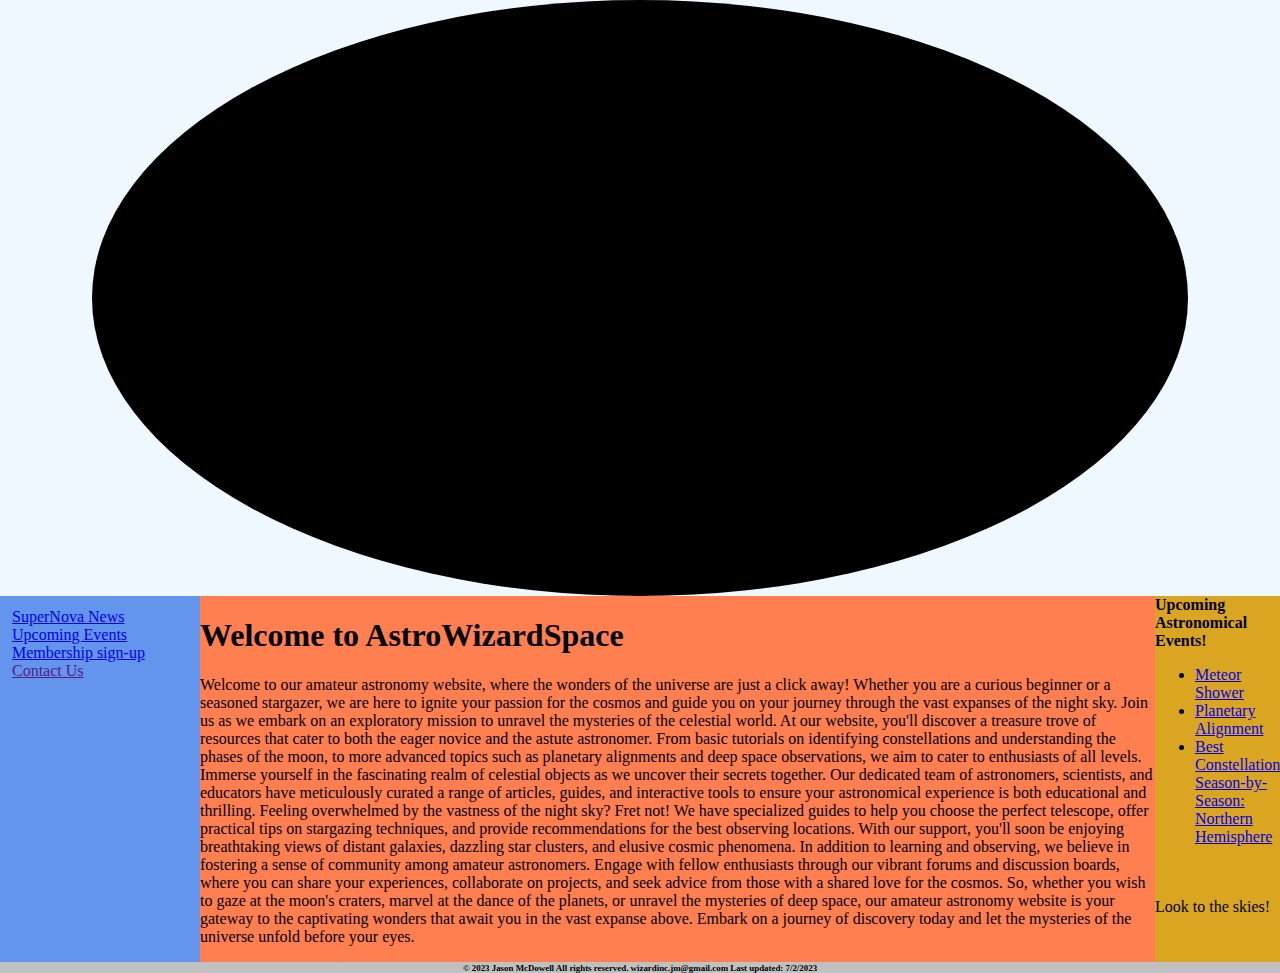
==== Index.html @ 3c459d65 "Add files via upload" ====
﻿<!DOCTYPE html>

<html lang="en" >
<head>
    <meta charset="utf-8" >
    <title>AstroWizardSpace</title>
    <link href="StyleSheet1.css" rel="stylesheet" type="text/css" >
</head>

<body>
    <div id="header"><img src="Astrospace.jpg" width="auto" height="auto" alt="Astrospace"> </div>
    
    <div id="wrapper">
        <div id="content_area">
            <h1>Welcome to AstroWizardSpace</h1>
            <p>
                Welcome to our amateur astronomy website, where the wonders of the universe are just a click away! Whether you are a curious beginner or a seasoned stargazer, we are here to ignite your passion for the cosmos and guide you on your journey through the vast expanses of the night sky.

                Join us as we embark on an exploratory mission to unravel the mysteries of the celestial world. At our website, you'll discover a treasure trove of resources that cater to both the eager novice and the astute astronomer. From basic tutorials on identifying constellations and understanding the phases of the moon, to more advanced topics such as planetary alignments and deep space observations, we aim to cater to enthusiasts of all levels.

                Immerse yourself in the fascinating realm of celestial objects as we uncover their secrets together. Our dedicated team of astronomers, scientists, and educators have meticulously curated a range of articles, guides, and interactive tools to ensure your astronomical experience is both educational and thrilling.

                Feeling overwhelmed by the vastness of the night sky? Fret not! We have specialized guides to help you choose the perfect telescope, offer practical tips on stargazing techniques, and provide recommendations for the best observing locations. With our support, you'll soon be enjoying breathtaking views of distant galaxies, dazzling star clusters, and elusive cosmic phenomena.

                In addition to learning and observing, we believe in fostering a sense of community among amateur astronomers. Engage with fellow enthusiasts through our vibrant forums and discussion boards, where you can share your experiences, collaborate on projects, and seek advice from those with a shared love for the cosmos.

                So, whether you wish to gaze at the moon's craters, marvel at the dance of the planets, or unravel the mysteries of deep space, our amateur astronomy website is your gateway to the captivating wonders that await you in the vast expanse above. Embark on a journey of discovery today and let the mysteries of the universe unfold before your eyes.


            </p>
    </div>
    <div id="left_side">
        <ul>
            <li><a href="m2a2.html">SuperNova News</a></li>
            <li><a href="m1a2.html">Upcoming Events</a></li>
            <li><a href="Form.html"> Membership sign-up  </a></li>
            <li><a href=""> Contact Us  </a></li>
        </ul>
    </div>
    <div id="right_side"><strong>Upcoming Astronomical Events!</strong><br >
        <ul>
            <li><a href="https://starwalk.space/en/news/meteor-showers-june-september">Meteor Shower</a></li>
            <li><a href="https://starwalk.space/en/news/what-is-planet-parade">Planetary Alignment</a></li>
            <li><a href="https://starwalk.space/en/news/constellations-northern-hemisphere">Best Constellations Season-by-Season: Northern Hemisphere</a></li>
        </ul><br ><br > Look to the skies!
    </div>

    </div>
    <div id="footer"> <small>&copy; 2023 Jason McDowell All rights reserved. wizardinc.jm@gmail.com Last updated: 7/2/2023</small></div>


</body>
</html>
---- StyleSheet1.css ----
﻿body {
    border-color:black;
    color:black;
    background-color: black;
    margin:0;
    padding:0;
    min-width: 525px;
}
img {
    background-color:black;
    position: left;
    padding: 3em;
    display: block;
    margin: 0 auto;
    max-width: 1000px;
    height: 500px;
    width: 1000px;
    border-radius: 50%;
}
    #header {
    float: left;
    width: 100%;
    background-color:aliceblue;
}
#footer {
    float: left;
    width: 100%;
    background-color:silver;
    font-size: 8pt;
    font-weight: bold;
    text-align: center;
    position: relative;
}
#wrapper {
    float: left;
    padding-left: 200px;
    padding-right: 125px;
    overflow: hidden;
}
#left_side {
    position: relative;
    float: left;
    width: 200px;
    background-color:cornflowerblue;
    right: 200px;
    margin-left: -100%;
    padding-bottom: 2000px;
    margin-bottom: -2000px;
}
#right_side {
    position: relative;
    float: left;
    width: 125px;
    background-color: goldenrod;
    margin-right: -125%;
    padding-bottom: 2000px;
    margin-bottom: -2000px;
}
#content_area{
    position: relative;
    float: left;
    width: 100%;
    background-color:coral;
    padding-bottom: 2000px;
    margin-bottom: -2000px;
}
#left_side ul{
    list-style: none;
    margin: 12px 0px 0px 12px;
    padding: 0px;
}
left_side li a:link, #nav li a:visited {
    font-size: 12pt;
    font-weight: bold;
    padding: 3px 0px 3px 3px;
    color: blueviolet;
    text-decoration: none;
    display: block;
}
left_side li a:hover, #nav li a:active {
    font-size: 12pt;
    font-weight: bold;
    padding: 3px 0px 3px 3px;
    color: crimson;
    text-decoration: none;
    display: block;
}
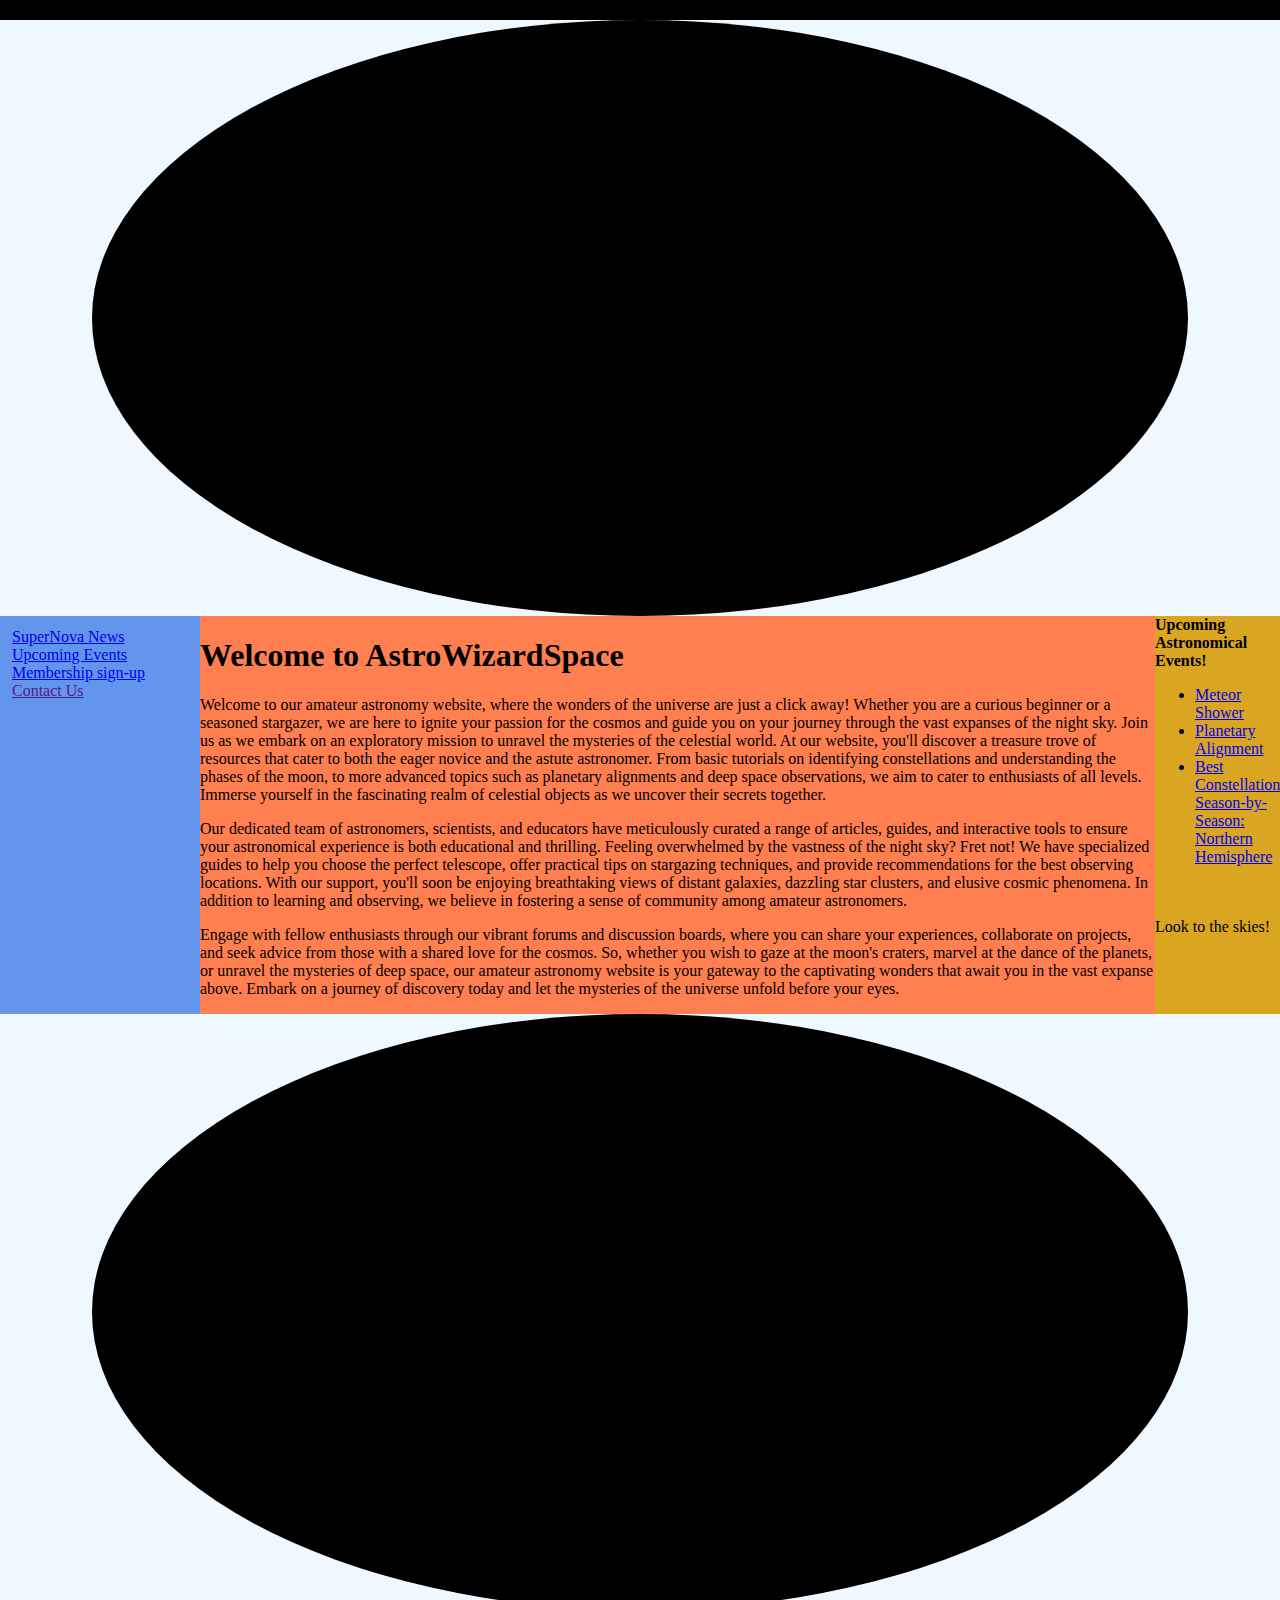
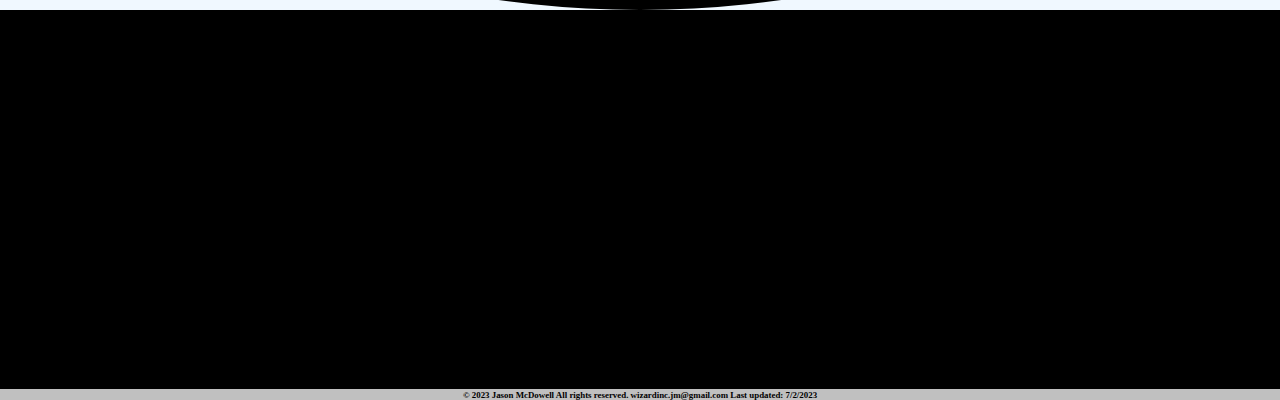
==== commit a5c4b597: "Add files via upload" ====
--- a/Index.html
+++ b/Index.html
@@ -9,7 +9,7 @@
 
 <body>
     <div id="header"><img src="Astrospace.jpg" width="auto" height="auto" alt="Astrospace"> </div>
-    
+
     <div id="wrapper">
         <div id="content_area">
             <h1>Welcome to AstroWizardSpace</h1>
@@ -18,34 +18,72 @@
 
                 Join us as we embark on an exploratory mission to unravel the mysteries of the celestial world. At our website, you'll discover a treasure trove of resources that cater to both the eager novice and the astute astronomer. From basic tutorials on identifying constellations and understanding the phases of the moon, to more advanced topics such as planetary alignments and deep space observations, we aim to cater to enthusiasts of all levels.
 
-                Immerse yourself in the fascinating realm of celestial objects as we uncover their secrets together. Our dedicated team of astronomers, scientists, and educators have meticulously curated a range of articles, guides, and interactive tools to ensure your astronomical experience is both educational and thrilling.
+                Immerse yourself in the fascinating realm of celestial objects as we uncover their secrets together.
+            </p>
+                
+            <p>
+                Our dedicated team of astronomers, scientists, and educators have meticulously curated a range of articles, guides, and interactive tools to ensure your astronomical experience is both educational and thrilling.
 
                 Feeling overwhelmed by the vastness of the night sky? Fret not! We have specialized guides to help you choose the perfect telescope, offer practical tips on stargazing techniques, and provide recommendations for the best observing locations. With our support, you'll soon be enjoying breathtaking views of distant galaxies, dazzling star clusters, and elusive cosmic phenomena.
 
-                In addition to learning and observing, we believe in fostering a sense of community among amateur astronomers. Engage with fellow enthusiasts through our vibrant forums and discussion boards, where you can share your experiences, collaborate on projects, and seek advice from those with a shared love for the cosmos.
+                In addition to learning and observing, we believe in fostering a sense of community among amateur astronomers.
+            </p>
+            
+            <p>
+                Engage with fellow enthusiasts through our vibrant forums and discussion boards, where you can share your experiences, collaborate on projects, and seek advice from those with a shared love for the cosmos.
 
                 So, whether you wish to gaze at the moon's craters, marvel at the dance of the planets, or unravel the mysteries of deep space, our amateur astronomy website is your gateway to the captivating wonders that await you in the vast expanse above. Embark on a journey of discovery today and let the mysteries of the universe unfold before your eyes.
-
-
             </p>
-    </div>
-    <div id="left_side">
-        <ul>
-            <li><a href="m2a2.html">SuperNova News</a></li>
-            <li><a href="m1a2.html">Upcoming Events</a></li>
-            <li><a href="Form.html"> Membership sign-up  </a></li>
-            <li><a href=""> Contact Us  </a></li>
-        </ul>
-    </div>
-    <div id="right_side"><strong>Upcoming Astronomical Events!</strong><br >
-        <ul>
-            <li><a href="https://starwalk.space/en/news/meteor-showers-june-september">Meteor Shower</a></li>
-            <li><a href="https://starwalk.space/en/news/what-is-planet-parade">Planetary Alignment</a></li>
-            <li><a href="https://starwalk.space/en/news/constellations-northern-hemisphere">Best Constellations Season-by-Season: Northern Hemisphere</a></li>
-        </ul><br ><br > Look to the skies!
-    </div>
+        </div>
+        <div id="left_side">
+            <ul>
+                <li><a href="supernove.html">SuperNova News</a></li>
+                <li><a href="upcomingevents.html">Upcoming Events</a></li>
+                <li><a href="Form.html"> Membership sign-up  </a></li>
+                <li><a href=""> Contact Us  </a></li>
+            </ul>
+        </div>
+        <div id="right_side">
+            <strong>Upcoming Astronomical Events!</strong><br>
+            <ul>
+                <li><a href="https://starwalk.space/en/news/meteor-showers-june-september">Meteor Shower</a></li>
+                <li><a href="https://starwalk.space/en/news/what-is-planet-parade">Planetary Alignment</a></li>
+                <li><a href="https://starwalk.space/en/news/constellations-northern-hemisphere">Best Constellations Season-by-Season: Northern Hemisphere</a></li>
+            </ul><br><br> Look to the skies!
+        </div>
 
     </div>
+    <div id="header"><img src="starphoto1.jpg" width="auto" height="auto" alt="starphoto1"> </div>
+    <h2> Your Home Space for the Stars</h2>
+    <p>
+        Amateur astronomy is a fascinating and rewarding hobby that allows individuals to explore the wonders of the night sky. It involves the observation and study of celestial
+        objects such as stars, planets, galaxies, and even phenomena like comets and meteor showers. While professional astronomers use advanced equipment and conduct research,
+        amateur astronomers can still contribute valuable discoveries and observations.
+    </p>
+    <p>
+        One of the primary attractions of amateur astronomy is that it requires minimal equipment to get started. Binoculars and small telescopes are often sufficient
+        to observe many celestial objects, including the Moon, planets, and brighter deep-sky objects like star clusters and nebulae. With larger telescopes,
+        amateurs can delve deeper into space and observe fainter objects, capturing breathtaking views of distant galaxies, planetary nebulae, and other celestial marvels.
+    </p>
+    <p>
+        In addition to observing celestial objects, amateur astronomers also have the opportunity to participate in citizen science projects. These projects allow enthusiasts to contribute their observations
+        and data, aiding scientists in studying various phenomena such as variable stars, exoplanets, and even tracking Near-Earth Objects (NEOs) that could potentially pose a threat to our planet.
+        By actively participating in citizen science, amateur astronomers make meaningful contributions to our understanding of the universe.
+
+    </p>
+    <p>
+        Moreover, amateur astronomy offers a chance for individuals to connect with the wonders of the cosmos and develop a deeper appreciation for the 
+        vastness and beauty of the universe. It provides a sense of awe, wonder, and perspective as we gaze at the same stars and galaxies that have captivated humans for millennia. 
+        In addition, astronomy is a social hobby where amateurs can join clubs, attend star parties, and engage in discussions and shared experiences with like-minded enthusiasts,
+        fostering a sense of community and camaraderie.
+    </p>
+    <p>
+        Overall, amateur astronomy is a captivating pursuit that allows individuals to explore the mysteries of the universe, make scientific contributions,
+        and foster a deeper connection with the cosmos. Whether it's observing the planets, tracking asteroids, or imaging distant galaxies, amateur astronomers 
+        play a vital role in expanding our knowledge and appreciation of the heavens above.
+
+    </p>
+
     <div id="footer"> <small>&copy; 2023 Jason McDowell All rights reserved. wizardinc.jm@gmail.com Last updated: 7/2/2023</small></div>
 
 
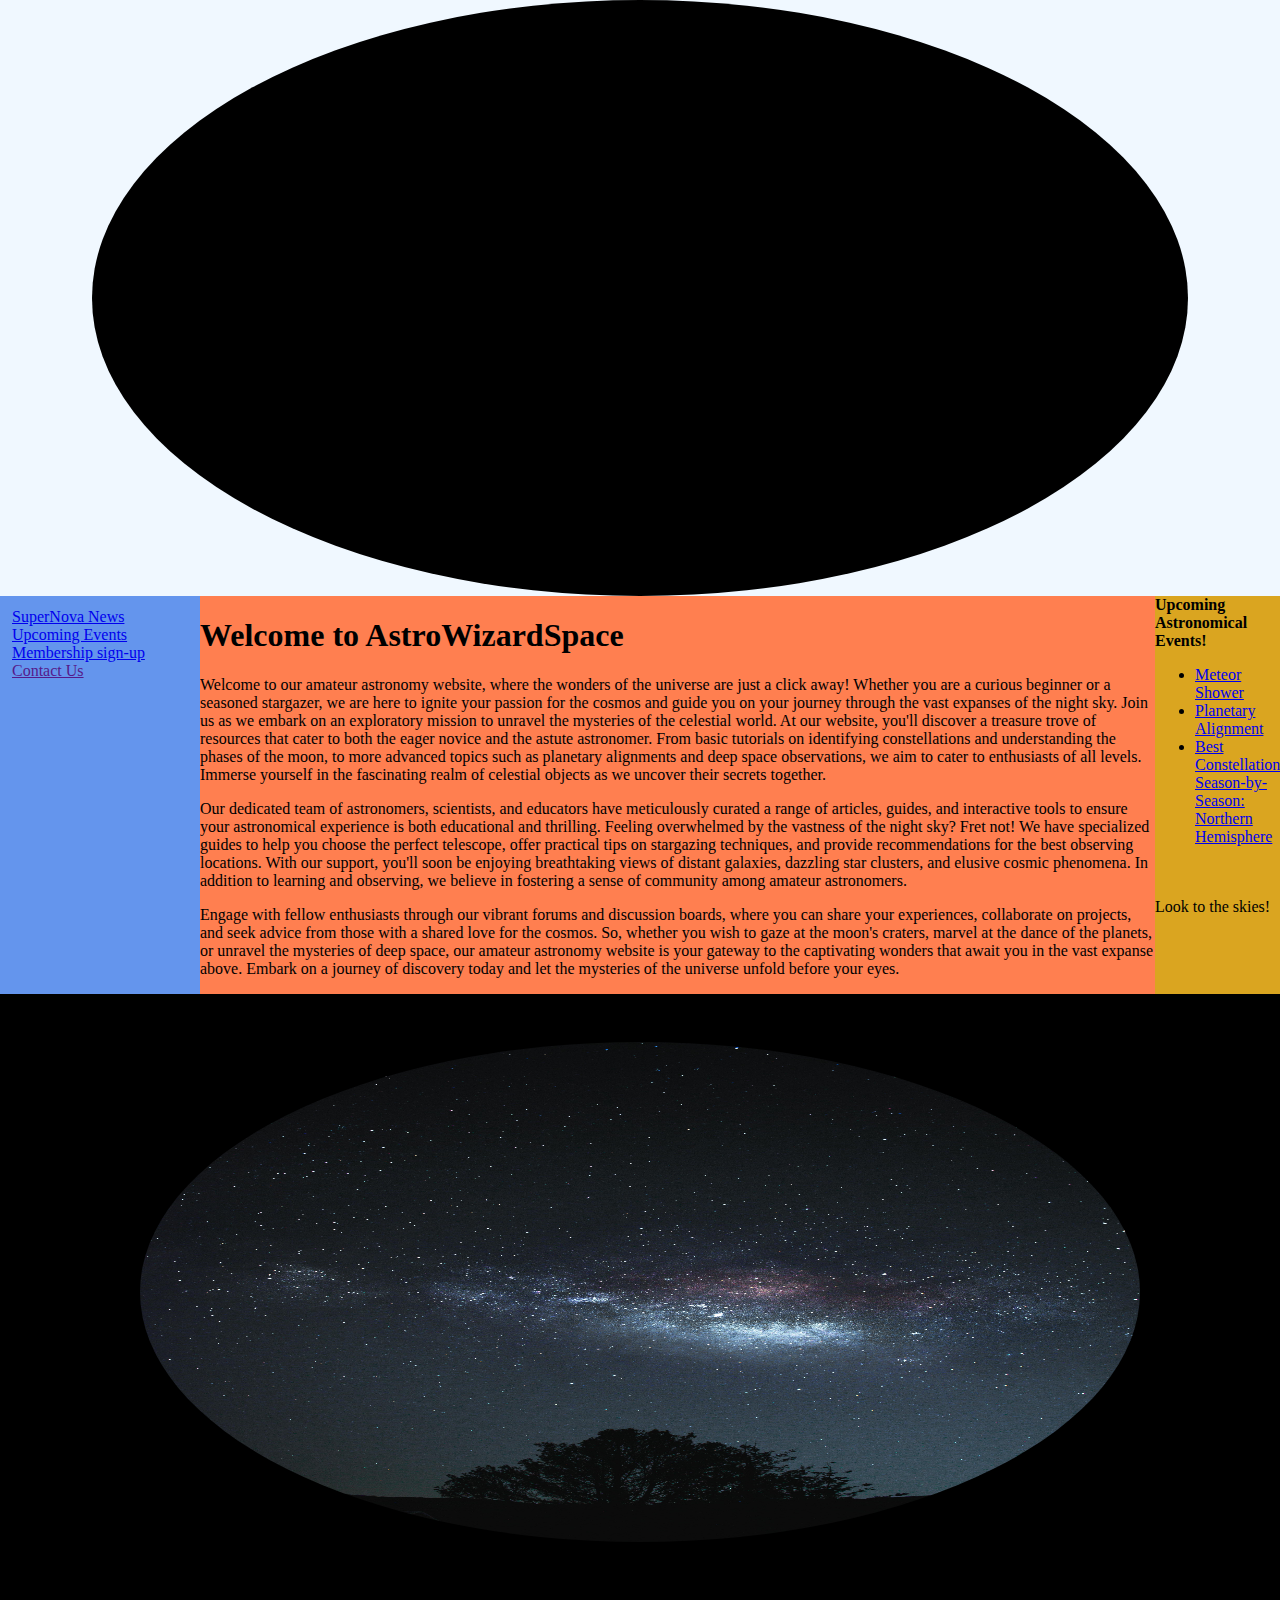
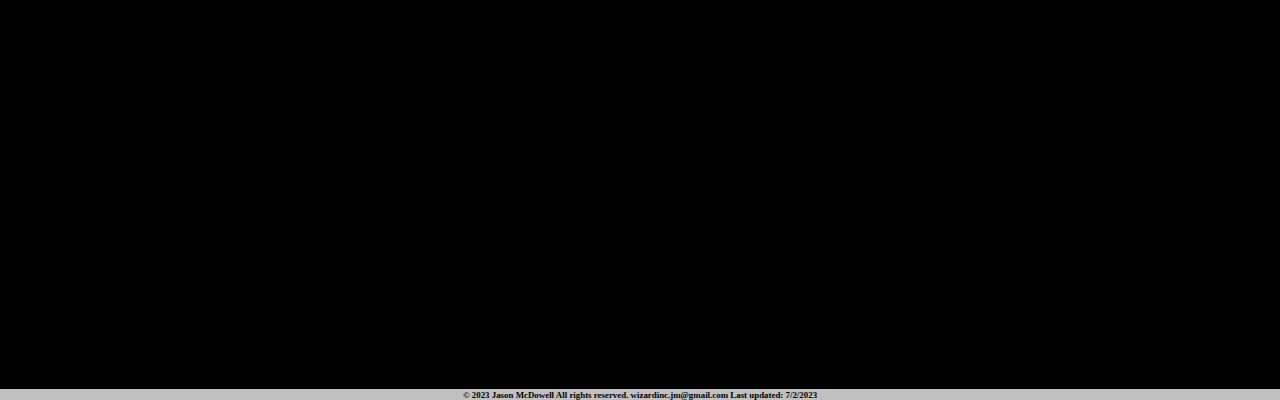
==== commit a3eef1f5: "Add files via upload" ====
--- a/Index.html
+++ b/Index.html
@@ -8,7 +8,7 @@
 </head>
 
 <body>
-    <div id="header"><img src="Astrospace.jpg" width="auto" height="auto" alt="Astrospace"> </div>
+    <div id="header"><img src="Astrospace.jpg" alt="Astrospace"> </div>
 
     <div id="wrapper">
         <div id="content_area">
@@ -39,7 +39,7 @@
             <ul>
                 <li><a href="supernove.html">SuperNova News</a></li>
                 <li><a href="upcomingevents.html">Upcoming Events</a></li>
-                <li><a href="Form.html"> Membership sign-up  </a></li>
+                <li><a href="form.html"> Membership sign-up  </a></li>
                 <li><a href=""> Contact Us  </a></li>
             </ul>
         </div>
@@ -53,7 +53,7 @@
         </div>
 
     </div>
-    <div id="header"><img src="starphoto1.jpg" width="auto" height="auto" alt="starphoto1"> </div>
+    <div id="header2"><img src="starphoto1.jpg" alt="starphoto1"> </div>
     <h2> Your Home Space for the Stars</h2>
     <p>
         Amateur astronomy is a fascinating and rewarding hobby that allows individuals to explore the wonders of the night sky. It involves the observation and study of celestial
